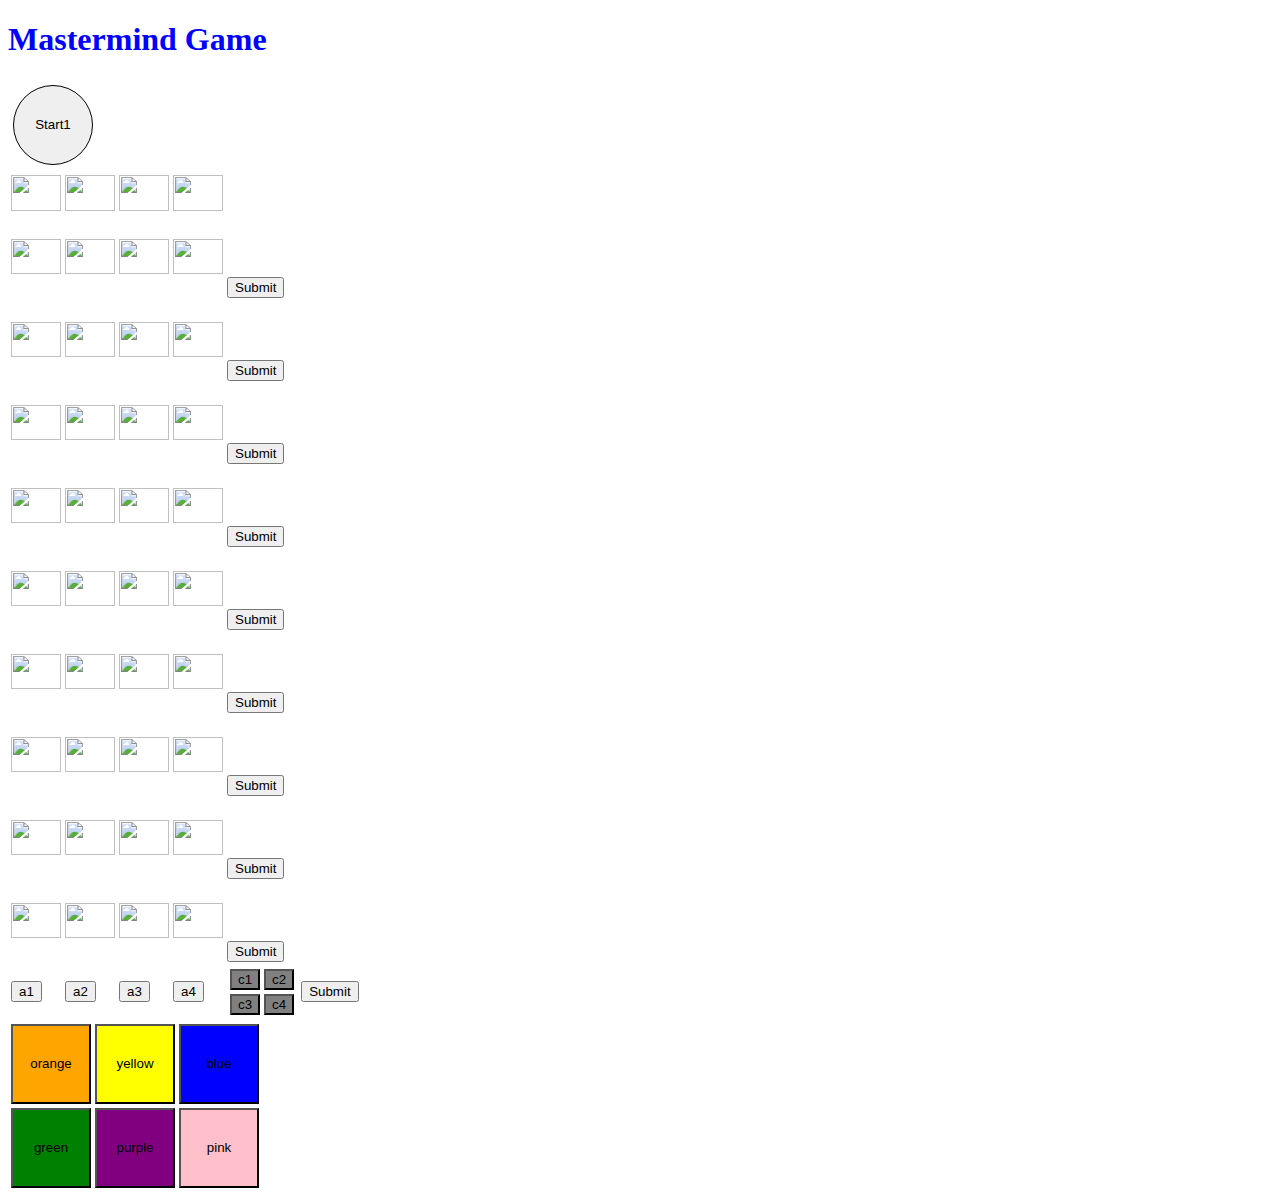
==== index.html @ 7f9087f2 "fixed partial correct answer logic" ====
<!DOCTYPE html>
<html lang="en">
<head>
    <meta charset="UTF-8">
    <meta name="viewport" content="width=device-width, initial-scale=1.0">
    <title>Mastermind Game</title>
    <link rel="stylesheet" href="Mastermindcss.css">
    <script src="Mastermindjs.js" defer></script>
</head>
<body>
    <h1>Mastermind Game</h1>
    <button id="startButton">Start1</button>
    
    <table id = "gameBoard">
        <tbody>
            <tr>
                <tbody>
                    <tr>
                        <td><img src="https://art.pixilart.com/b09197d64f69d63.png" class = "mastercode"></td>
                        <td><img src="https://img.freepik.com/premium-vector/pixel-question-mark_949459-7438.jpg?w=2000" class = "mastercode"></td>
                        <td><img src="https://image.pngaaa.com/784/5503784-middle.png" class = "mastercode"></td>
                        <td><img src="https://image.pngaaa.com/784/5503784-middle.png" class = "mastercode"></td>
                    </tr>
                    <tr id ="row1">
                        <td><img src="https://banner2.cleanpng.com/20180330/ziq/kisspng-black-hole-computer-icons-clip-art-hole-5abe8c41356303.6212114715224371852187.jpg" class="hole"></td>
                        <td><img src="https://art.pixilart.com/aa2f612401479c7.png" class="hole"></td>
                        <td><img src="https://art.pixilart.com/aa2f612401479c7.png" class="hole"></td>
                        <td><img src="https://art.pixilart.com/aa2f612401479c7.png" class="hole"></td>
                        <td>
                            <table>
                                <tbody>
                                    <tr>
                                        <td><img src="https://art.pixilart.com/aa2f612401479c7.png" class="smallhole"></td>
                                        <td><img src="https://art.pixilart.com/aa2f612401479c7.png" class="smallhole"></td>
                                    </tr>
                                    <tr>
                                        <td><img src="https://art.pixilart.com/aa2f612401479c7.png" class="smallhole"></td>
                                        <td><img src="https://art.pixilart.com/aa2f612401479c7.png" class="smallhole"></td>
                                    </tr>
                                </tbody>
                            </table>
                                <button class="submit">Submit</button>
                        </td>
                    </tr>
                    <tr id ="row1">
                        <td><img src="https://banner2.cleanpng.com/20180330/ziq/kisspng-black-hole-computer-icons-clip-art-hole-5abe8c41356303.6212114715224371852187.jpg" class="hole"></td>
                        <td><img src="https://art.pixilart.com/aa2f612401479c7.png" class="hole"></td>
                        <td><img src="https://art.pixilart.com/aa2f612401479c7.png" class="hole"></td>
                        <td><img src="https://art.pixilart.com/aa2f612401479c7.png" class="hole"></td>
                        <td>
                            <table>
                                <tbody>
                                    <tr>
                                        <td><img src="https://art.pixilart.com/aa2f612401479c7.png" class="smallhole"></td>
                                        <td><img src="https://art.pixilart.com/aa2f612401479c7.png" class="smallhole"></td>
                                    </tr>
                                    <tr>
                                        <td><img src="https://art.pixilart.com/aa2f612401479c7.png" class="smallhole"></td>
                                        <td><img src="https://art.pixilart.com/aa2f612401479c7.png" class="smallhole"></td>
                                    </tr>
                                </tbody>
                            </table>
                                <button class="submit">Submit</button>
                        </td>
                    </tr>
                    <tr id ="row1">
                        <td><img src="https://banner2.cleanpng.com/20180330/ziq/kisspng-black-hole-computer-icons-clip-art-hole-5abe8c41356303.6212114715224371852187.jpg" class="hole"></td>
                        <td><img src="https://art.pixilart.com/aa2f612401479c7.png" class="hole"></td>
                        <td><img src="https://art.pixilart.com/aa2f612401479c7.png" class="hole"></td>
                        <td><img src="https://art.pixilart.com/aa2f612401479c7.png" class="hole"></td>
                        <td>
                            <table>
                                <tbody>
                                    <tr>
                                        <td><img src="https://art.pixilart.com/aa2f612401479c7.png" class="smallhole"></td>
                                        <td><img src="https://art.pixilart.com/aa2f612401479c7.png" class="smallhole"></td>
                                    </tr>
                                    <tr>
                                        <td><img src="https://art.pixilart.com/aa2f612401479c7.png" class="smallhole"></td>
                                        <td><img src="https://art.pixilart.com/aa2f612401479c7.png" class="smallhole"></td>
                                    </tr>
                                </tbody>
                            </table>
                                <button class="submit">Submit</button>
                        </td>
                    </tr>
                    <tr id ="row1">
                        <td><img src="https://banner2.cleanpng.com/20180330/ziq/kisspng-black-hole-computer-icons-clip-art-hole-5abe8c41356303.6212114715224371852187.jpg" class="hole"></td>
                        <td><img src="https://art.pixilart.com/aa2f612401479c7.png" class="hole"></td>
                        <td><img src="https://art.pixilart.com/aa2f612401479c7.png" class="hole"></td>
                        <td><img src="https://art.pixilart.com/aa2f612401479c7.png" class="hole"></td>
                        <td>
                            <table>
                                <tbody>
                                    <tr>
                                        <td><img src="https://art.pixilart.com/aa2f612401479c7.png" class="smallhole"></td>
                                        <td><img src="https://art.pixilart.com/aa2f612401479c7.png" class="smallhole"></td>
                                    </tr>
                                    <tr>
                                        <td><img src="https://art.pixilart.com/aa2f612401479c7.png" class="smallhole"></td>
                                        <td><img src="https://art.pixilart.com/aa2f612401479c7.png" class="smallhole"></td>
                                    </tr>
                                </tbody>
                            </table>
                                <button class="submit">Submit</button>
                        </td>
                    </tr>
                    <tr id ="row1">
                        <td><img src="https://banner2.cleanpng.com/20180330/ziq/kisspng-black-hole-computer-icons-clip-art-hole-5abe8c41356303.6212114715224371852187.jpg" class="hole"></td>
                        <td><img src="https://art.pixilart.com/aa2f612401479c7.png" class="hole"></td>
                        <td><img src="https://art.pixilart.com/aa2f612401479c7.png" class="hole"></td>
                        <td><img src="https://art.pixilart.com/aa2f612401479c7.png" class="hole"></td>
                        <td>
                            <table>
                                <tbody>
                                    <tr>
                                        <td><img src="https://art.pixilart.com/aa2f612401479c7.png" class="smallhole"></td>
                                        <td><img src="https://art.pixilart.com/aa2f612401479c7.png" class="smallhole"></td>
                                    </tr>
                                    <tr>
                                        <td><img src="https://art.pixilart.com/aa2f612401479c7.png" class="smallhole"></td>
                                        <td><img src="https://art.pixilart.com/aa2f612401479c7.png" class="smallhole"></td>
                                    </tr>
                                </tbody>
                            </table>
                                <button class="submit">Submit</button>
                        </td>
                    </tr>
                    <tr id ="row1">
                        <td><img src="https://banner2.cleanpng.com/20180330/ziq/kisspng-black-hole-computer-icons-clip-art-hole-5abe8c41356303.6212114715224371852187.jpg" class="hole"></td>
                        <td><img src="https://art.pixilart.com/aa2f612401479c7.png" class="hole"></td>
                        <td><img src="https://art.pixilart.com/aa2f612401479c7.png" class="hole"></td>
                        <td><img src="https://art.pixilart.com/aa2f612401479c7.png" class="hole"></td>
                        <td>
                            <table>
                                <tbody>
                                    <tr>
                                        <td><img src="https://art.pixilart.com/aa2f612401479c7.png" class="smallhole"></td>
                                        <td><img src="https://art.pixilart.com/aa2f612401479c7.png" class="smallhole"></td>
                                    </tr>
                                    <tr>
                                        <td><img src="https://art.pixilart.com/aa2f612401479c7.png" class="smallhole"></td>
                                        <td><img src="https://art.pixilart.com/aa2f612401479c7.png" class="smallhole"></td>
                                    </tr>
                                </tbody>
                            </table>
                                <button class="submit">Submit</button>
                        </td>
                    </tr>
                    <tr id ="row1">
                        <td><img src="https://banner2.cleanpng.com/20180330/ziq/kisspng-black-hole-computer-icons-clip-art-hole-5abe8c41356303.6212114715224371852187.jpg" class="hole"></td>
                        <td><img src="https://art.pixilart.com/aa2f612401479c7.png" class="hole"></td>
                        <td><img src="https://art.pixilart.com/aa2f612401479c7.png" class="hole"></td>
                        <td><img src="https://art.pixilart.com/aa2f612401479c7.png" class="hole"></td>
                        <td>
                            <table>
                                <tbody>
                                    <tr>
                                        <td><img src="https://art.pixilart.com/aa2f612401479c7.png" class="smallhole"></td>
                                        <td><img src="https://art.pixilart.com/aa2f612401479c7.png" class="smallhole"></td>
                                    </tr>
                                    <tr>
                                        <td><img src="https://art.pixilart.com/aa2f612401479c7.png" class="smallhole"></td>
                                        <td><img src="https://art.pixilart.com/aa2f612401479c7.png" class="smallhole"></td>
                                    </tr>
                                </tbody>
                            </table>
                                <button class="submit">Submit</button>
                        </td>
                    </tr>
                    <tr id ="row1">
                        <td><img src="https://banner2.cleanpng.com/20180330/ziq/kisspng-black-hole-computer-icons-clip-art-hole-5abe8c41356303.6212114715224371852187.jpg" class="hole"></td>
                        <td><img src="https://art.pixilart.com/aa2f612401479c7.png" class="hole"></td>
                        <td><img src="https://art.pixilart.com/aa2f612401479c7.png" class="hole"></td>
                        <td><img src="https://art.pixilart.com/aa2f612401479c7.png" class="hole"></td>
                        <td>
                            <table>
                                <tbody>
                                    <tr>
                                        <td><img src="https://art.pixilart.com/aa2f612401479c7.png" class="smallhole"></td>
                                        <td><img src="https://art.pixilart.com/aa2f612401479c7.png" class="smallhole"></td>
                                    </tr>
                                    <tr>
                                        <td><img src="https://art.pixilart.com/aa2f612401479c7.png" class="smallhole"></td>
                                        <td><img src="https://art.pixilart.com/aa2f612401479c7.png" class="smallhole"></td>
                                    </tr>
                                </tbody>
                            </table>
                                <button class="submit">Submit</button>
                        </td>
                    </tr>
                    <tr id ="row1">
                        <td><img src="https://banner2.cleanpng.com/20180330/ziq/kisspng-black-hole-computer-icons-clip-art-hole-5abe8c41356303.6212114715224371852187.jpg" class="hole"></td>
                        <td><img src="https://art.pixilart.com/aa2f612401479c7.png" class="hole"></td>
                        <td><img src="https://art.pixilart.com/aa2f612401479c7.png" class="hole"></td>
                        <td><img src="https://art.pixilart.com/aa2f612401479c7.png" class="hole"></td>
                        <td>
                            <table>
                                <tbody>
                                    <tr>
                                        <td><img src="https://art.pixilart.com/aa2f612401479c7.png" class="smallhole"></td>
                                        <td><img src="https://art.pixilart.com/aa2f612401479c7.png" class="smallhole"></td>
                                    </tr>
                                    <tr>
                                        <td><img src="https://art.pixilart.com/aa2f612401479c7.png" class="smallhole"></td>
                                        <td><img src="https://art.pixilart.com/aa2f612401479c7.png" class="smallhole"></td>
                                    </tr>
                                </tbody>
                            </table>
                                <button class   ="submit">Submit</button>
                        </td>
                    </tr>
                    <tr id ="row10">
                        <td><button class="checking" value="">a1</button></td>
                        <td><button class="checking" value="">a2</button></td>
                        <td><button class="checking" value="">a3</button></td>
                        <td><button class="checking" value="">a4</button></td>
                        <td>
                            <table>
                                <tbody>
                                    <tr>
                                        <td><button class="hint">c1</button></td>
                                        <td><button class="hint">c2</button></td>
                                    </tr>
                                    <tr>
                                        <td><button class="hint">c3</button></td>
                                        <td><button class="hint">c4</button></td>
                                    </tr>
                                </tbody>
                            </table>
                        </td>
                         <td>
                            <button class="submit">Submit</button>
                         </td>

                    </tr>
                </tbody>
            </tr>
    </table>
    <table id="playerChoiceTable">
        <tbody>
            <tr>
                <td><button class="playerChoice" id = "obutton" value="orange">orange</button></td>
                <td><button class="playerChoice" id="ybutton" value ="yellow">yellow</button></td>
                <td><button class="playerChoice" id="bbutton" value="blue">blue</button></td>

            </tr>
            <tr>
                <td><button class="playerChoice" id="gbutton" value="green">green</button></td>
                <td><button class="playerChoice" id="purplebutton" value="purple">purple</button></td>
                <td><button class="playerChoice" id="pinkbutton" value="pink">pink</button></td>
            </tr>
        </tbody>
    </table>
</body>
</html>
---- Mastermindcss.css ----
h1 {
    color: blue;
}

#startButton {
    border: 1px solid black;
    text-decoration: none;
    display: inline;
    margin: 5px;
    height: 80px;
    width: 80px;
    border-radius: 50%;
  }



.mastercode {
    width: 50px;
    height: 36px;
}

.hole {
    width:  50px;
    height: 35px;
}

.smallhole {
    width: 15px;
    height: 20px;
    border: 0px;
}

.playerChoice {
    width: 80px;
    height: 80px;
}

#obutton {
    background-color: orange;
}

#ybutton {
    background-color: yellow;
}

#bbutton {
    background-color: blue;
}

#gbutton {
    background-color: green;
}

#purplebutton {
    background-color: purple;
}

#pinkbutton {
    background-color: pink;
}

.hint {
    background-color: grey

}
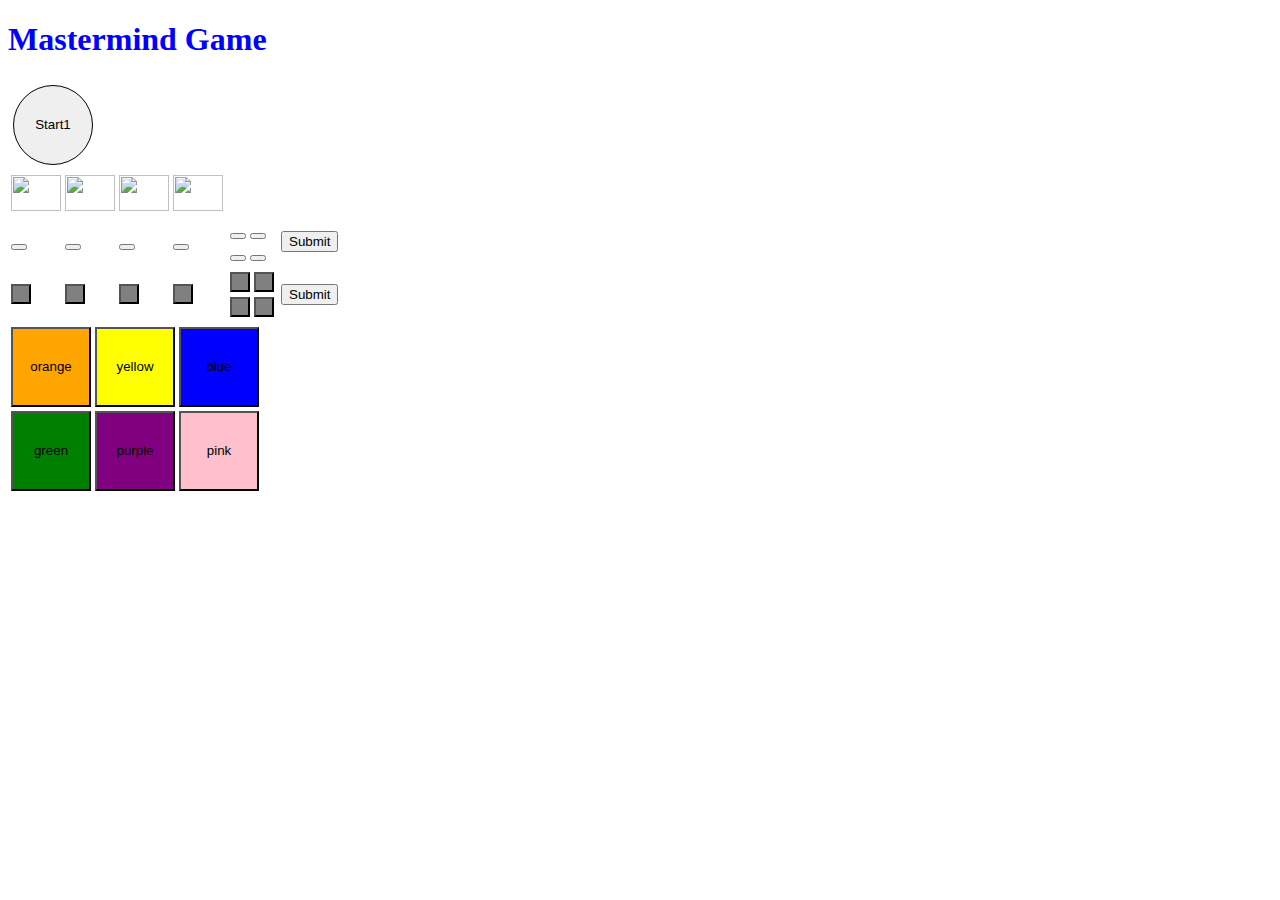
==== commit 4f145727: "incomplete row rotation after click submit" ====
--- a/index.html
+++ b/index.html
@@ -21,210 +21,46 @@
                         <td><img src="https://image.pngaaa.com/784/5503784-middle.png" class = "mastercode"></td>
                         <td><img src="https://image.pngaaa.com/784/5503784-middle.png" class = "mastercode"></td>
                     </tr>
-                    <tr id ="row1">
-                        <td><img src="https://banner2.cleanpng.com/20180330/ziq/kisspng-black-hole-computer-icons-clip-art-hole-5abe8c41356303.6212114715224371852187.jpg" class="hole"></td>
-                        <td><img src="https://art.pixilart.com/aa2f612401479c7.png" class="hole"></td>
-                        <td><img src="https://art.pixilart.com/aa2f612401479c7.png" class="hole"></td>
-                        <td><img src="https://art.pixilart.com/aa2f612401479c7.png" class="hole"></td>
+                    <tr id ="row9">
+                        <td><button class="checking1" value=""></button></td>
+                        <td><button class="checking1" value=""></button></td>
+                        <td><button class="checking1" value=""></button></td>
+                        <td><button class="checking1" value=""></button></td>
                         <td>
                             <table>
                                 <tbody>
                                     <tr>
-                                        <td><img src="https://art.pixilart.com/aa2f612401479c7.png" class="smallhole"></td>
-                                        <td><img src="https://art.pixilart.com/aa2f612401479c7.png" class="smallhole"></td>
+                                        <td><button class="hint1"></button></td>
+                                        <td><button class="hint1"></button></td>
                                     </tr>
                                     <tr>
-                                        <td><img src="https://art.pixilart.com/aa2f612401479c7.png" class="smallhole"></td>
-                                        <td><img src="https://art.pixilart.com/aa2f612401479c7.png" class="smallhole"></td>
+                                        <td><button class="hint1"></button></td>
+                                        <td><button class="hint1"></button></td>
                                     </tr>
                                 </tbody>
                             </table>
-                                <button class="submit">Submit</button>
                         </td>
+                         <td>
+                            <button class="submit">Submit</button>
+                         </td>
+
                     </tr>
-                    <tr id ="row1">
-                        <td><img src="https://banner2.cleanpng.com/20180330/ziq/kisspng-black-hole-computer-icons-clip-art-hole-5abe8c41356303.6212114715224371852187.jpg" class="hole"></td>
-                        <td><img src="https://art.pixilart.com/aa2f612401479c7.png" class="hole"></td>
-                        <td><img src="https://art.pixilart.com/aa2f612401479c7.png" class="hole"></td>
-                        <td><img src="https://art.pixilart.com/aa2f612401479c7.png" class="hole"></td>
+                    
+                    <tr id ="row10">
+                        <td><button class="checking" value=""></button></td>
+                        <td><button class="checking" value=""></button></td>
+                        <td><button class="checking" value=""></button></td>
+                        <td><button class="checking" value=""></button></td>
                         <td>
                             <table>
                                 <tbody>
                                     <tr>
-                                        <td><img src="https://art.pixilart.com/aa2f612401479c7.png" class="smallhole"></td>
-                                        <td><img src="https://art.pixilart.com/aa2f612401479c7.png" class="smallhole"></td>
+                                        <td><button class="hint"></button></td>
+                                        <td><button class="hint"></button></td>
                                     </tr>
                                     <tr>
-                                        <td><img src="https://art.pixilart.com/aa2f612401479c7.png" class="smallhole"></td>
-                                        <td><img src="https://art.pixilart.com/aa2f612401479c7.png" class="smallhole"></td>
-                                    </tr>
-                                </tbody>
-                            </table>
-                                <button class="submit">Submit</button>
-                        </td>
-                    </tr>
-                    <tr id ="row1">
-                        <td><img src="https://banner2.cleanpng.com/20180330/ziq/kisspng-black-hole-computer-icons-clip-art-hole-5abe8c41356303.6212114715224371852187.jpg" class="hole"></td>
-                        <td><img src="https://art.pixilart.com/aa2f612401479c7.png" class="hole"></td>
-                        <td><img src="https://art.pixilart.com/aa2f612401479c7.png" class="hole"></td>
-                        <td><img src="https://art.pixilart.com/aa2f612401479c7.png" class="hole"></td>
-                        <td>
-                            <table>
-                                <tbody>
-                                    <tr>
-                                        <td><img src="https://art.pixilart.com/aa2f612401479c7.png" class="smallhole"></td>
-                                        <td><img src="https://art.pixilart.com/aa2f612401479c7.png" class="smallhole"></td>
-                                    </tr>
-                                    <tr>
-                                        <td><img src="https://art.pixilart.com/aa2f612401479c7.png" class="smallhole"></td>
-                                        <td><img src="https://art.pixilart.com/aa2f612401479c7.png" class="smallhole"></td>
-                                    </tr>
-                                </tbody>
-                            </table>
-                                <button class="submit">Submit</button>
-                        </td>
-                    </tr>
-                    <tr id ="row1">
-                        <td><img src="https://banner2.cleanpng.com/20180330/ziq/kisspng-black-hole-computer-icons-clip-art-hole-5abe8c41356303.6212114715224371852187.jpg" class="hole"></td>
-                        <td><img src="https://art.pixilart.com/aa2f612401479c7.png" class="hole"></td>
-                        <td><img src="https://art.pixilart.com/aa2f612401479c7.png" class="hole"></td>
-                        <td><img src="https://art.pixilart.com/aa2f612401479c7.png" class="hole"></td>
-                        <td>
-                            <table>
-                                <tbody>
-                                    <tr>
-                                        <td><img src="https://art.pixilart.com/aa2f612401479c7.png" class="smallhole"></td>
-                                        <td><img src="https://art.pixilart.com/aa2f612401479c7.png" class="smallhole"></td>
-                                    </tr>
-                                    <tr>
-                                        <td><img src="https://art.pixilart.com/aa2f612401479c7.png" class="smallhole"></td>
-                                        <td><img src="https://art.pixilart.com/aa2f612401479c7.png" class="smallhole"></td>
-                                    </tr>
-                                </tbody>
-                            </table>
-                                <button class="submit">Submit</button>
-                        </td>
-                    </tr>
-                    <tr id ="row1">
-                        <td><img src="https://banner2.cleanpng.com/20180330/ziq/kisspng-black-hole-computer-icons-clip-art-hole-5abe8c41356303.6212114715224371852187.jpg" class="hole"></td>
-                        <td><img src="https://art.pixilart.com/aa2f612401479c7.png" class="hole"></td>
-                        <td><img src="https://art.pixilart.com/aa2f612401479c7.png" class="hole"></td>
-                        <td><img src="https://art.pixilart.com/aa2f612401479c7.png" class="hole"></td>
-                        <td>
-                            <table>
-                                <tbody>
-                                    <tr>
-                                        <td><img src="https://art.pixilart.com/aa2f612401479c7.png" class="smallhole"></td>
-                                        <td><img src="https://art.pixilart.com/aa2f612401479c7.png" class="smallhole"></td>
-                                    </tr>
-                                    <tr>
-                                        <td><img src="https://art.pixilart.com/aa2f612401479c7.png" class="smallhole"></td>
-                                        <td><img src="https://art.pixilart.com/aa2f612401479c7.png" class="smallhole"></td>
-                                    </tr>
-                                </tbody>
-                            </table>
-                                <button class="submit">Submit</button>
-                        </td>
-                    </tr>
-                    <tr id ="row1">
-                        <td><img src="https://banner2.cleanpng.com/20180330/ziq/kisspng-black-hole-computer-icons-clip-art-hole-5abe8c41356303.6212114715224371852187.jpg" class="hole"></td>
-                        <td><img src="https://art.pixilart.com/aa2f612401479c7.png" class="hole"></td>
-                        <td><img src="https://art.pixilart.com/aa2f612401479c7.png" class="hole"></td>
-                        <td><img src="https://art.pixilart.com/aa2f612401479c7.png" class="hole"></td>
-                        <td>
-                            <table>
-                                <tbody>
-                                    <tr>
-                                        <td><img src="https://art.pixilart.com/aa2f612401479c7.png" class="smallhole"></td>
-                                        <td><img src="https://art.pixilart.com/aa2f612401479c7.png" class="smallhole"></td>
-                                    </tr>
-                                    <tr>
-                                        <td><img src="https://art.pixilart.com/aa2f612401479c7.png" class="smallhole"></td>
-                                        <td><img src="https://art.pixilart.com/aa2f612401479c7.png" class="smallhole"></td>
-                                    </tr>
-                                </tbody>
-                            </table>
-                                <button class="submit">Submit</button>
-                        </td>
-                    </tr>
-                    <tr id ="row1">
-                        <td><img src="https://banner2.cleanpng.com/20180330/ziq/kisspng-black-hole-computer-icons-clip-art-hole-5abe8c41356303.6212114715224371852187.jpg" class="hole"></td>
-                        <td><img src="https://art.pixilart.com/aa2f612401479c7.png" class="hole"></td>
-                        <td><img src="https://art.pixilart.com/aa2f612401479c7.png" class="hole"></td>
-                        <td><img src="https://art.pixilart.com/aa2f612401479c7.png" class="hole"></td>
-                        <td>
-                            <table>
-                                <tbody>
-                                    <tr>
-                                        <td><img src="https://art.pixilart.com/aa2f612401479c7.png" class="smallhole"></td>
-                                        <td><img src="https://art.pixilart.com/aa2f612401479c7.png" class="smallhole"></td>
-                                    </tr>
-                                    <tr>
-                                        <td><img src="https://art.pixilart.com/aa2f612401479c7.png" class="smallhole"></td>
-                                        <td><img src="https://art.pixilart.com/aa2f612401479c7.png" class="smallhole"></td>
-                                    </tr>
-                                </tbody>
-                            </table>
-                                <button class="submit">Submit</button>
-                        </td>
-                    </tr>
-                    <tr id ="row1">
-                        <td><img src="https://banner2.cleanpng.com/20180330/ziq/kisspng-black-hole-computer-icons-clip-art-hole-5abe8c41356303.6212114715224371852187.jpg" class="hole"></td>
-                        <td><img src="https://art.pixilart.com/aa2f612401479c7.png" class="hole"></td>
-                        <td><img src="https://art.pixilart.com/aa2f612401479c7.png" class="hole"></td>
-                        <td><img src="https://art.pixilart.com/aa2f612401479c7.png" class="hole"></td>
-                        <td>
-                            <table>
-                                <tbody>
-                                    <tr>
-                                        <td><img src="https://art.pixilart.com/aa2f612401479c7.png" class="smallhole"></td>
-                                        <td><img src="https://art.pixilart.com/aa2f612401479c7.png" class="smallhole"></td>
-                                    </tr>
-                                    <tr>
-                                        <td><img src="https://art.pixilart.com/aa2f612401479c7.png" class="smallhole"></td>
-                                        <td><img src="https://art.pixilart.com/aa2f612401479c7.png" class="smallhole"></td>
-                                    </tr>
-                                </tbody>
-                            </table>
-                                <button class="submit">Submit</button>
-                        </td>
-                    </tr>
-                    <tr id ="row1">
-                        <td><img src="https://banner2.cleanpng.com/20180330/ziq/kisspng-black-hole-computer-icons-clip-art-hole-5abe8c41356303.6212114715224371852187.jpg" class="hole"></td>
-                        <td><img src="https://art.pixilart.com/aa2f612401479c7.png" class="hole"></td>
-                        <td><img src="https://art.pixilart.com/aa2f612401479c7.png" class="hole"></td>
-                        <td><img src="https://art.pixilart.com/aa2f612401479c7.png" class="hole"></td>
-                        <td>
-                            <table>
-                                <tbody>
-                                    <tr>
-                                        <td><img src="https://art.pixilart.com/aa2f612401479c7.png" class="smallhole"></td>
-                                        <td><img src="https://art.pixilart.com/aa2f612401479c7.png" class="smallhole"></td>
-                                    </tr>
-                                    <tr>
-                                        <td><img src="https://art.pixilart.com/aa2f612401479c7.png" class="smallhole"></td>
-                                        <td><img src="https://art.pixilart.com/aa2f612401479c7.png" class="smallhole"></td>
-                                    </tr>
-                                </tbody>
-                            </table>
-                                <button class   ="submit">Submit</button>
-                        </td>
-                    </tr>
-                    <tr id ="row10">
-                        <td><button class="checking" value="">a1</button></td>
-                        <td><button class="checking" value="">a2</button></td>
-                        <td><button class="checking" value="">a3</button></td>
-                        <td><button class="checking" value="">a4</button></td>
-                        <td>
-                            <table>
-                                <tbody>
-                                    <tr>
-                                        <td><button class="hint">c1</button></td>
-                                        <td><button class="hint">c2</button></td>
-                                    </tr>
-                                    <tr>
-                                        <td><button class="hint">c3</button></td>
-                                        <td><button class="hint">c4</button></td>
+                                        <td><button class="hint"></button></td>
+                                        <td><button class="hint"></button></td>
                                     </tr>
                                 </tbody>
                             </table>
--- a/Mastermindcss.css
+++ b/Mastermindcss.css
@@ -17,17 +17,6 @@
 .mastercode {
     width: 50px;
     height: 36px;
-}
-
-.hole {
-    width:  50px;
-    height: 35px;
-}
-
-.smallhole {
-    width: 15px;
-    height: 20px;
-    border: 0px;
 }
 
 .playerChoice {
@@ -60,6 +49,22 @@
 }
 
 .hint {
-    background-color: grey
+    background-color: grey;
+    width: 20px;
+    height: 20px;
+}
 
-}+
+
+.checking {
+    background-color: grey;
+    width: 20px;
+    height: 20px;
+    display: inline-block
+}
+
+.checked {
+    pointer-events: none;
+    width: 15px;
+    height: 15px;
+}
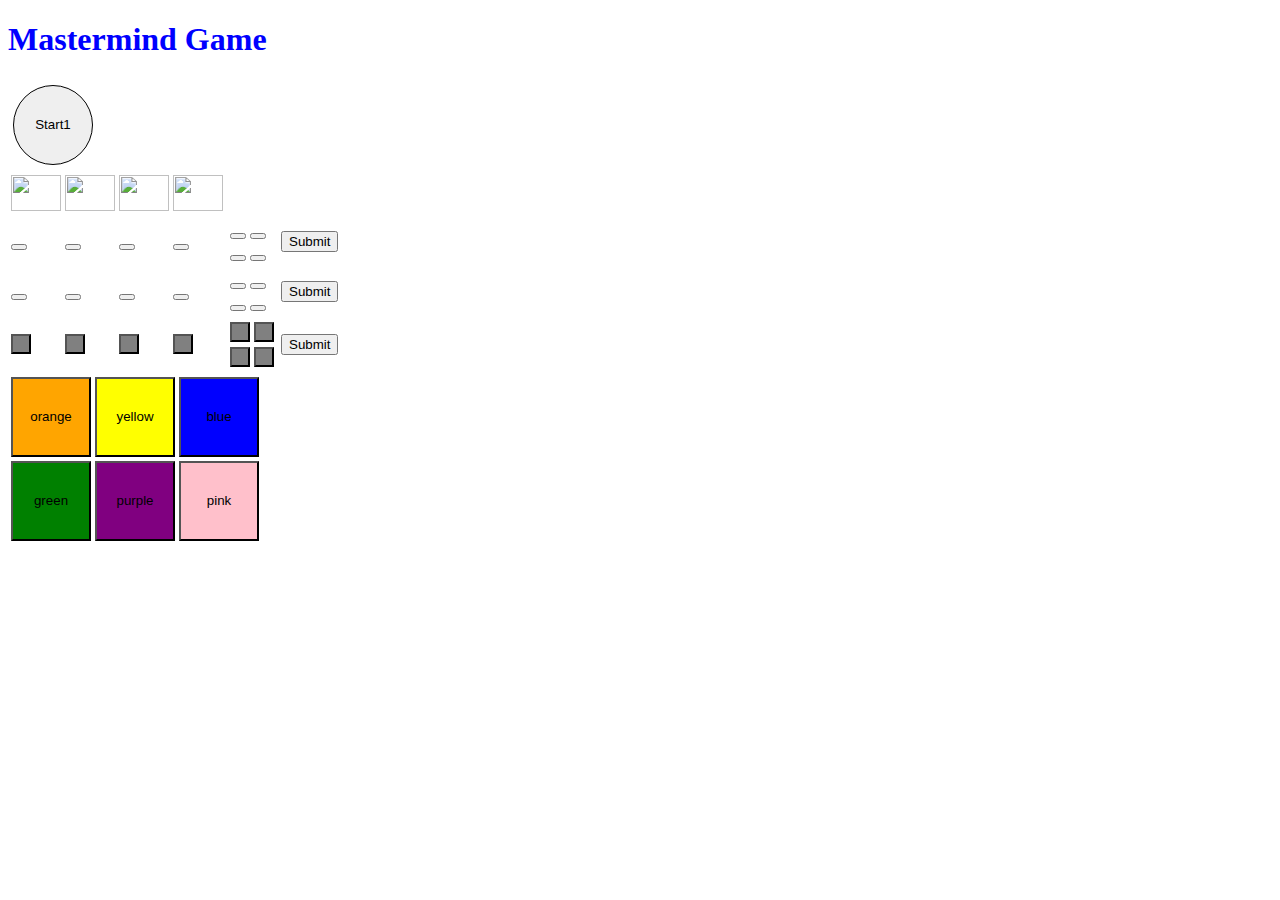
==== commit fec594ed: "after submit, answer is locked and feedback is provided" ====
--- a/index.html
+++ b/index.html
@@ -21,11 +21,35 @@
                         <td><img src="https://image.pngaaa.com/784/5503784-middle.png" class = "mastercode"></td>
                         <td><img src="https://image.pngaaa.com/784/5503784-middle.png" class = "mastercode"></td>
                     </tr>
+                    <tr id ="row8">
+                        <td><button class="unchecked" value=""></button></td>
+                        <td><button class="unchecked" value=""></button></td>
+                        <td><button class="unchecked" value=""></button></td>
+                        <td><button class="unchecked" value=""></button></td>
+                        <td>
+                            <table>
+                                <tbody>
+                                    <tr>
+                                        <td><button class="hint1"></button></td>
+                                        <td><button class="hint1"></button></td>
+                                    </tr>
+                                    <tr>
+                                        <td><button class="hint1"></button></td>
+                                        <td><button class="hint1"></button></td>
+                                    </tr>
+                                </tbody>
+                            </table>
+                        </td>
+                         <td>
+                            <button class="submit">Submit</button>
+                         </td>
+
+                    </tr>
                     <tr id ="row9">
-                        <td><button class="checking1" value=""></button></td>
-                        <td><button class="checking1" value=""></button></td>
-                        <td><button class="checking1" value=""></button></td>
-                        <td><button class="checking1" value=""></button></td>
+                        <td><button class="unchecked" value=""></button></td>
+                        <td><button class="unchecked" value=""></button></td>
+                        <td><button class="unchecked" value=""></button></td>
+                        <td><button class="unchecked" value=""></button></td>
                         <td>
                             <table>
                                 <tbody>
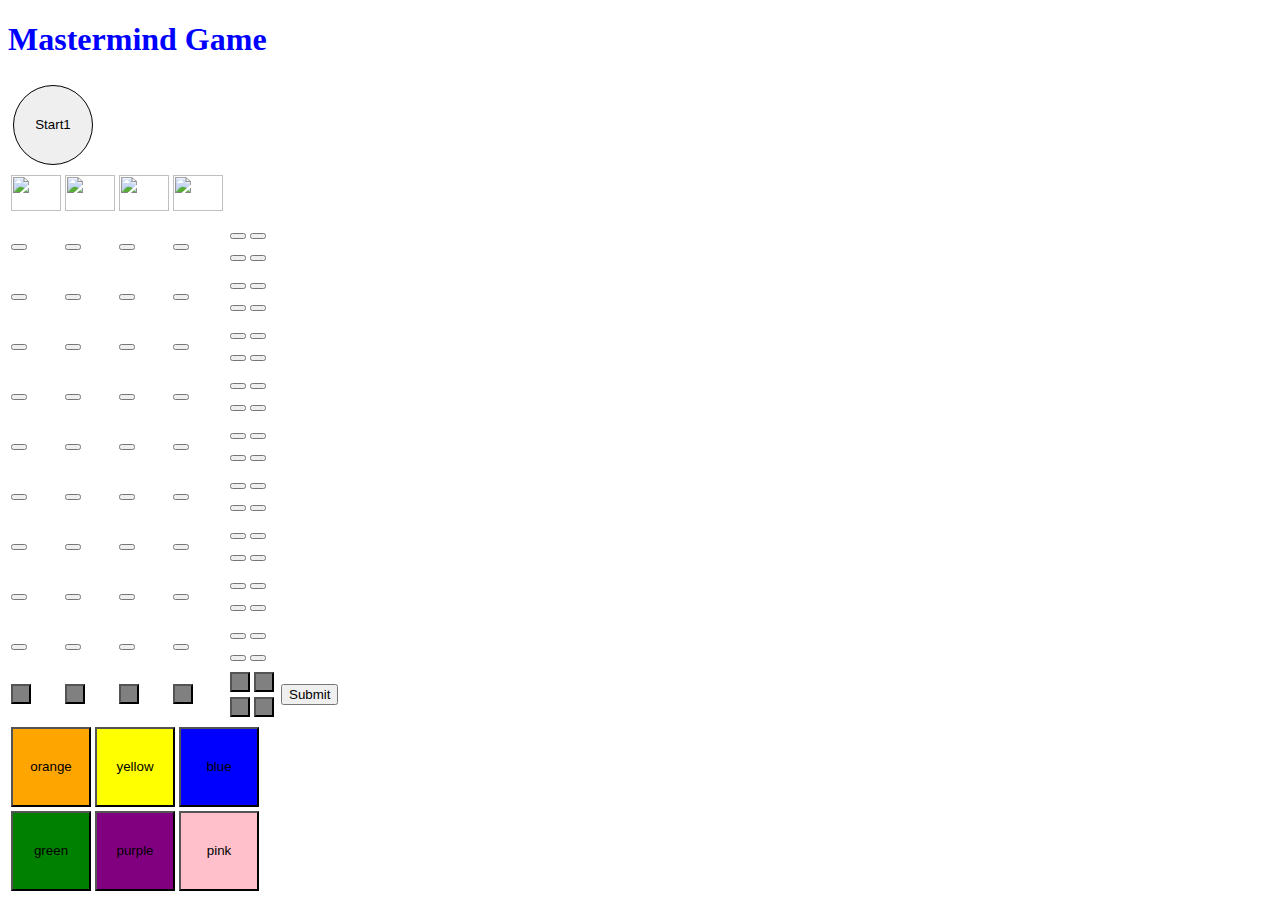
==== commit 6bc85502: "when click submit, next row's submit pops out and disable previous row's submit" ====
--- a/index.html
+++ b/index.html
@@ -21,6 +21,174 @@
                         <td><img src="https://image.pngaaa.com/784/5503784-middle.png" class = "mastercode"></td>
                         <td><img src="https://image.pngaaa.com/784/5503784-middle.png" class = "mastercode"></td>
                     </tr>
+                    <tr id ="row1">
+                        <td><button class="unchecked" value=""></button></td>
+                        <td><button class="unchecked" value=""></button></td>
+                        <td><button class="unchecked" value=""></button></td>
+                        <td><button class="unchecked" value=""></button></td>
+                        <td>
+                            <table>
+                                <tbody>
+                                    <tr>
+                                        <td><button class="unhinted"></button></td>
+                                        <td><button class="unhinted"></button></td>
+                                    </tr>
+                                    <tr>
+                                        <td><button class="unhinted"></button></td>
+                                        <td><button class="unhinted"></button></td>
+                                    </tr>
+                                </tbody>
+                            </table>
+                        </td>
+                         <td>
+                            <button class="unsubmitted">Submit</button>
+                         </td>
+
+                    </tr>
+                    <tr id ="row2">
+                        <td><button class="unchecked" value=""></button></td>
+                        <td><button class="unchecked" value=""></button></td>
+                        <td><button class="unchecked" value=""></button></td>
+                        <td><button class="unchecked" value=""></button></td>
+                        <td>
+                            <table>
+                                <tbody>
+                                    <tr>
+                                        <td><button class="unhinted"></button></td>
+                                        <td><button class="unhinted"></button></td>
+                                    </tr>
+                                    <tr>
+                                        <td><button class="unhinted"></button></td>
+                                        <td><button class="unhinted"></button></td>
+                                    </tr>
+                                </tbody>
+                            </table>
+                        </td>
+                         <td>
+                            <button class="unsubmitted">Submit</button>
+                         </td>
+
+                    </tr>
+                    <tr id ="row3">
+                        <td><button class="unchecked" value=""></button></td>
+                        <td><button class="unchecked" value=""></button></td>
+                        <td><button class="unchecked" value=""></button></td>
+                        <td><button class="unchecked" value=""></button></td>
+                        <td>
+                            <table>
+                                <tbody>
+                                    <tr>
+                                        <td><button class="unhinted"></button></td>
+                                        <td><button class="unhinted"></button></td>
+                                    </tr>
+                                    <tr>
+                                        <td><button class="unhinted"></button></td>
+                                        <td><button class="unhinted"></button></td>
+                                    </tr>
+                                </tbody>
+                            </table>
+                        </td>
+                         <td>
+                            <button class="unsubmitted">Submit</button>
+                         </td>
+
+                    </tr>
+                    <tr id ="row4">
+                        <td><button class="unchecked" value=""></button></td>
+                        <td><button class="unchecked" value=""></button></td>
+                        <td><button class="unchecked" value=""></button></td>
+                        <td><button class="unchecked" value=""></button></td>
+                        <td>
+                            <table>
+                                <tbody>
+                                    <tr>
+                                        <td><button class="unhinted"></button></td>
+                                        <td><button class="unhinted"></button></td>
+                                    </tr>
+                                    <tr>
+                                        <td><button class="unhinted"></button></td>
+                                        <td><button class="unhinted"></button></td>
+                                    </tr>
+                                </tbody>
+                            </table>
+                        </td>
+                         <td>
+                            <button class="unsubmitted">Submit</button>
+                         </td>
+
+                    </tr>
+                    <tr id ="row5">
+                        <td><button class="unchecked" value=""></button></td>
+                        <td><button class="unchecked" value=""></button></td>
+                        <td><button class="unchecked" value=""></button></td>
+                        <td><button class="unchecked" value=""></button></td>
+                        <td>
+                            <table>
+                                <tbody>
+                                    <tr>
+                                        <td><button class="unhinted"></button></td>
+                                        <td><button class="unhinted"></button></td>
+                                    </tr>
+                                    <tr>
+                                        <td><button class="unhinted"></button></td>
+                                        <td><button class="unhinted"></button></td>
+                                    </tr>
+                                </tbody>
+                            </table>
+                        </td>
+                         <td>
+                            <button class="unsubmitted">Submit</button>
+                         </td>
+
+                    </tr>
+                    <tr id ="row6">
+                        <td><button class="unchecked" value=""></button></td>
+                        <td><button class="unchecked" value=""></button></td>
+                        <td><button class="unchecked" value=""></button></td>
+                        <td><button class="unchecked" value=""></button></td>
+                        <td>
+                            <table>
+                                <tbody>
+                                    <tr>
+                                        <td><button class="unhinted"></button></td>
+                                        <td><button class="unhinted"></button></td>
+                                    </tr>
+                                    <tr>
+                                        <td><button class="unhinted"></button></td>
+                                        <td><button class="unhinted"></button></td>
+                                    </tr>
+                                </tbody>
+                            </table>
+                        </td>
+                         <td>
+                            <button class="unsubmitted">Submit</button>
+                         </td>
+
+                    </tr>
+                    <tr id ="row7">
+                        <td><button class="unchecked" value=""></button></td>
+                        <td><button class="unchecked" value=""></button></td>
+                        <td><button class="unchecked" value=""></button></td>
+                        <td><button class="unchecked" value=""></button></td>
+                        <td>
+                            <table>
+                                <tbody>
+                                    <tr>
+                                        <td><button class="unhinted"></button></td>
+                                        <td><button class="unhinted"></button></td>
+                                    </tr>
+                                    <tr>
+                                        <td><button class="unhinted"></button></td>
+                                        <td><button class="unhinted"></button></td>
+                                    </tr>
+                                </tbody>
+                            </table>
+                        </td>
+                         <td>
+                            <button class="unsubmitted">Submit</button>
+                         </td>
+
+                    </tr>
                     <tr id ="row8">
                         <td><button class="unchecked" value=""></button></td>
                         <td><button class="unchecked" value=""></button></td>
@@ -30,18 +198,18 @@
                             <table>
                                 <tbody>
                                     <tr>
-                                        <td><button class="hint1"></button></td>
-                                        <td><button class="hint1"></button></td>
-                                    </tr>
-                                    <tr>
-                                        <td><button class="hint1"></button></td>
-                                        <td><button class="hint1"></button></td>
-                                    </tr>
-                                </tbody>
-                            </table>
-                        </td>
-                         <td>
-                            <button class="submit">Submit</button>
+                                        <td><button class="unhinted"></button></td>
+                                        <td><button class="unhinted"></button></td>
+                                    </tr>
+                                    <tr>
+                                        <td><button class="unhinted"></button></td>
+                                        <td><button class="unhinted"></button></td>
+                                    </tr>
+                                </tbody>
+                            </table>
+                        </td>
+                         <td>
+                            <button class="unsubmitted">Submit</button>
                          </td>
 
                     </tr>
@@ -54,27 +222,27 @@
                             <table>
                                 <tbody>
                                     <tr>
-                                        <td><button class="hint1"></button></td>
-                                        <td><button class="hint1"></button></td>
-                                    </tr>
-                                    <tr>
-                                        <td><button class="hint1"></button></td>
-                                        <td><button class="hint1"></button></td>
-                                    </tr>
-                                </tbody>
-                            </table>
-                        </td>
-                         <td>
-                            <button class="submit">Submit</button>
+                                        <td><button class="unhinted"></button></td>
+                                        <td><button class="unhinted"></button></td>
+                                    </tr>
+                                    <tr>
+                                        <td><button class="unhinted"></button></td>
+                                        <td><button class="unhinted"></button></td>
+                                    </tr>
+                                </tbody>
+                            </table>
+                        </td>
+                         <td>
+                            <button class="unsubmitted">Submit</button>
                          </td>
 
                     </tr>
                     
                     <tr id ="row10">
-                        <td><button class="checking" value=""></button></td>
-                        <td><button class="checking" value=""></button></td>
-                        <td><button class="checking" value=""></button></td>
-                        <td><button class="checking" value=""></button></td>
+                        <td><button class="checking" ></button></td>
+                        <td><button class="checking" ></button></td>
+                        <td><button class="checking" ></button></td>
+                        <td><button class="checking" ></button></td>
                         <td>
                             <table>
                                 <tbody>
--- a/Mastermindcss.css
+++ b/Mastermindcss.css
@@ -54,6 +54,12 @@
     height: 20px;
 }
 
+.hintCleared {
+    background-color: grey;
+    pointer-events: none;
+    width: 15px;
+    height: 15px;
+}
 
 
 .checking {
@@ -68,3 +74,19 @@
     width: 15px;
     height: 15px;
 }
+
+.gameBoardDisabled {
+    pointer-events: none;
+}
+
+.unsubmitted {
+    display: none;
+}
+
+.submitted {
+    pointer-events: none;
+}
+
+.submit {
+    display: inline-block;
+}
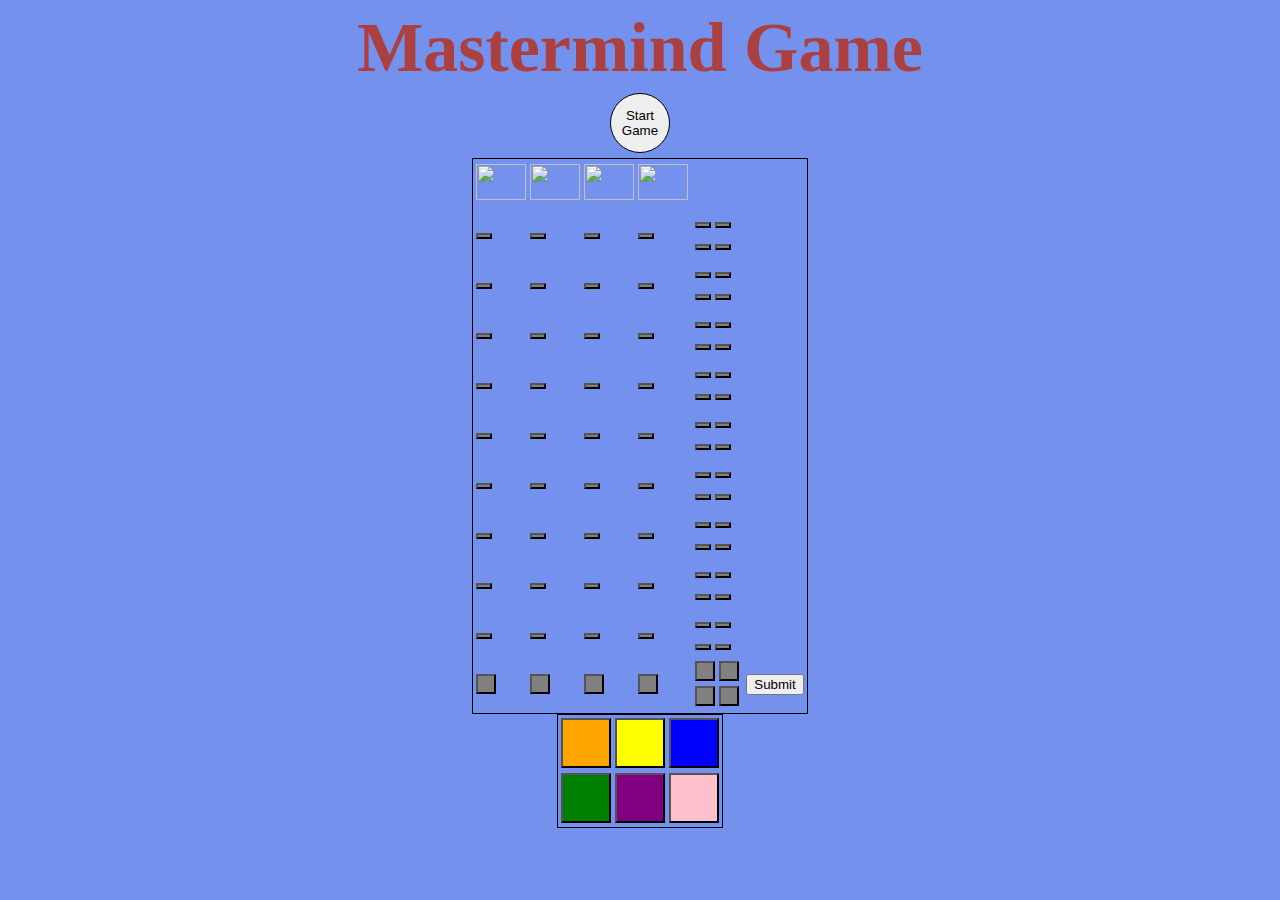
==== commit 8b88f68f: "updated css visuals" ====
--- a/index.html
+++ b/index.html
@@ -9,7 +9,7 @@
 </head>
 <body>
     <h1>Mastermind Game</h1>
-    <button id="startButton">Start1</button>
+    <div><button id="startButton">Start Game</button></div>
     
     <table id = "gameBoard">
         <tbody>
@@ -17,9 +17,9 @@
                 <tbody>
                     <tr>
                         <td><img src="https://art.pixilart.com/b09197d64f69d63.png" class = "mastercode"></td>
-                        <td><img src="https://img.freepik.com/premium-vector/pixel-question-mark_949459-7438.jpg?w=2000" class = "mastercode"></td>
-                        <td><img src="https://image.pngaaa.com/784/5503784-middle.png" class = "mastercode"></td>
-                        <td><img src="https://image.pngaaa.com/784/5503784-middle.png" class = "mastercode"></td>
+                        <td><img src="https://art.pixilart.com/b09197d64f69d63.png" class = "mastercode"></td>
+                        <td><img src="https://art.pixilart.com/b09197d64f69d63.png" class = "mastercode"></td>
+                        <td><img src="https://art.pixilart.com/b09197d64f69d63.png" class = "mastercode"></td>
                     </tr>
                     <tr id ="row1">
                         <td><button class="unchecked" value=""></button></td>
@@ -268,15 +268,15 @@
     <table id="playerChoiceTable">
         <tbody>
             <tr>
-                <td><button class="playerChoice" id = "obutton" value="orange">orange</button></td>
-                <td><button class="playerChoice" id="ybutton" value ="yellow">yellow</button></td>
-                <td><button class="playerChoice" id="bbutton" value="blue">blue</button></td>
+                <td><button class="playerChoice" id = "obutton" value="orange"></button></td>
+                <td><button class="playerChoice" id="ybutton" value ="yellow"></button></td>
+                <td><button class="playerChoice" id="bbutton" value="blue"></button></td>
 
             </tr>
             <tr>
-                <td><button class="playerChoice" id="gbutton" value="green">green</button></td>
-                <td><button class="playerChoice" id="purplebutton" value="purple">purple</button></td>
-                <td><button class="playerChoice" id="pinkbutton" value="pink">pink</button></td>
+                <td><button class="playerChoice" id="gbutton" value="green"></button></td>
+                <td><button class="playerChoice" id="purplebutton" value="purple"></button></td>
+                <td><button class="playerChoice" id="pinkbutton" value="pink"></button></td>
             </tr>
         </tbody>
     </table>
--- a/Mastermindcss.css
+++ b/Mastermindcss.css
@@ -1,5 +1,34 @@
+body {
+    background-color: #7391ed;
+    
+}
+
+
 h1 {
-    color: blue;
+    font-size: 70px;
+    font-weight: 600;
+    color: rgb(170, 64, 64);
+    margin: auto;
+    text-align: center;
+
+  }
+
+#gameBoard {
+    border: 1px solid black;
+    margin-left: auto;
+    margin-right: auto;
+}
+
+#playerChoiceTable {
+    border: 1px solid black;
+    margin-left: auto;
+    margin-right: auto;
+
+}
+
+div {
+    margin: auto;
+    text-align: center;
 }
 
 #startButton {
@@ -7,12 +36,10 @@
     text-decoration: none;
     display: inline;
     margin: 5px;
-    height: 80px;
-    width: 80px;
+    height: 60px;
+    width: 60px;
     border-radius: 50%;
   }
-
-
 
 .mastercode {
     width: 50px;
@@ -20,8 +47,8 @@
 }
 
 .playerChoice {
-    width: 80px;
-    height: 80px;
+    width: 50px;
+    height: 50px;
 }
 
 #obutton {
@@ -61,6 +88,14 @@
     height: 15px;
 }
 
+.unhinted {
+    background-color: grey;
+}
+
+.unchecked {
+    background-color: grey;
+}
+
 
 .checking {
     background-color: grey;
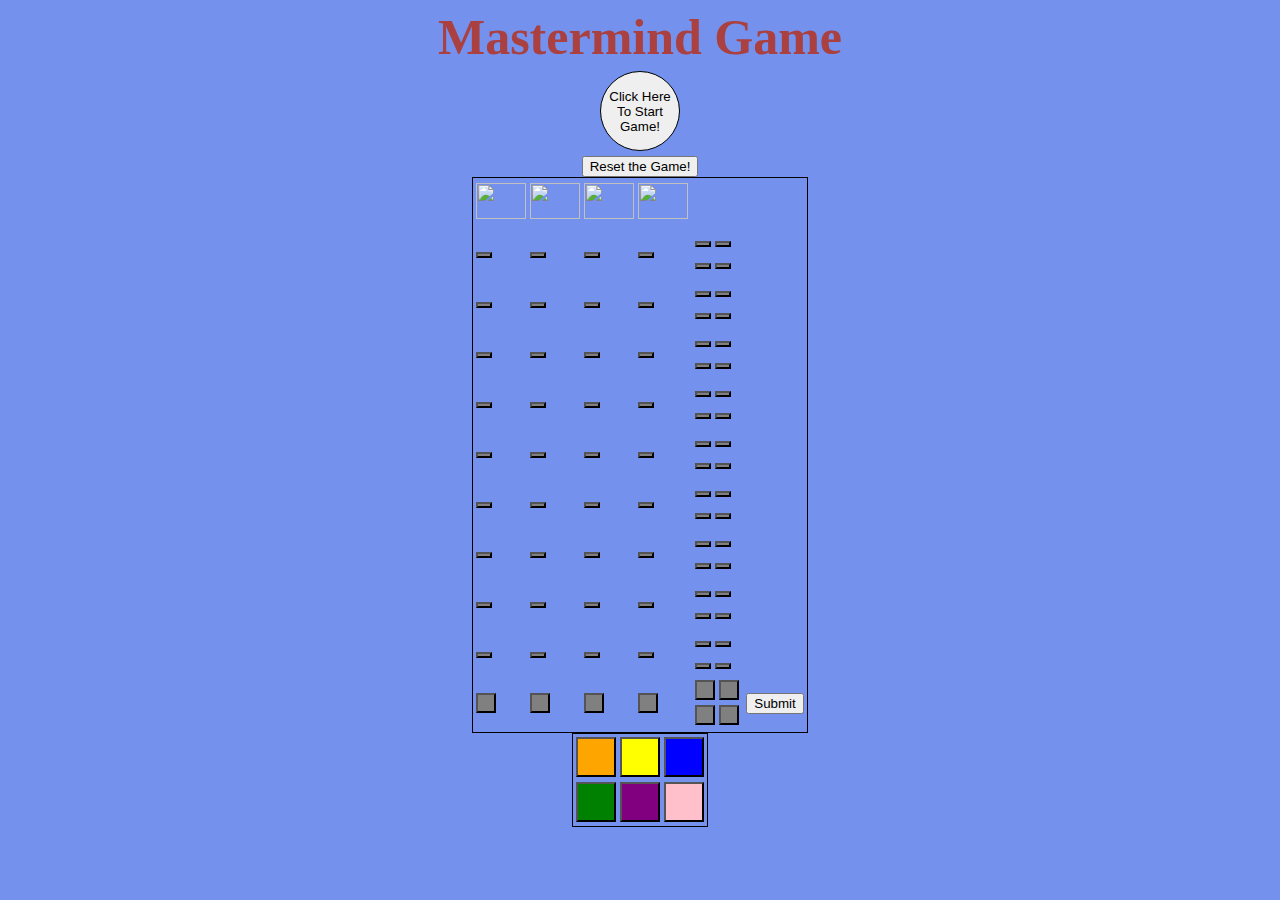
==== commit d3dc0805: "added reset button & and moving picture" ====
--- a/index.html
+++ b/index.html
@@ -9,8 +9,9 @@
 </head>
 <body>
     <h1>Mastermind Game</h1>
-    <div><button id="startButton">Start Game</button></div>
-    
+    <div><button id="startButton">Click Here To Start Game!</button></div>
+    <div><button id="resetButton" onClick="refreshPage()">Reset the Game!</button></div>
+
     <table id = "gameBoard">
         <tbody>
             <tr>
--- a/Mastermindcss.css
+++ b/Mastermindcss.css
@@ -5,7 +5,7 @@
 
 
 h1 {
-    font-size: 70px;
+    font-size: 50px;
     font-weight: 600;
     color: rgb(170, 64, 64);
     margin: auto;
@@ -36,9 +36,25 @@
     text-decoration: none;
     display: inline;
     margin: 5px;
-    height: 60px;
-    width: 60px;
+    height: 80px;
+    width: 80px;
     border-radius: 50%;
+  }
+
+  /* https://stackoverflow.com/questions/33749473/how-to-make-pictures-move-or-give-a-continuous-motion-on-websites*/
+  .marquee { 
+    overflow: hidden;
+    position: relative;
+    animation: MarqueeLeft linear 2s infinite;
+    behavior: "alternate";
+    width: 50px;
+    height: 36px;
+  }
+  
+  @keyframes MarqueeLeft 
+  {
+    0% { right: -220% }
+    100% { right: 10% }
   }
 
 .mastercode {
@@ -47,8 +63,8 @@
 }
 
 .playerChoice {
-    width: 50px;
-    height: 50px;
+    width: 40px;
+    height: 40px;
 }
 
 #obutton {
@@ -125,3 +141,4 @@
 .submit {
     display: inline-block;
 }
+
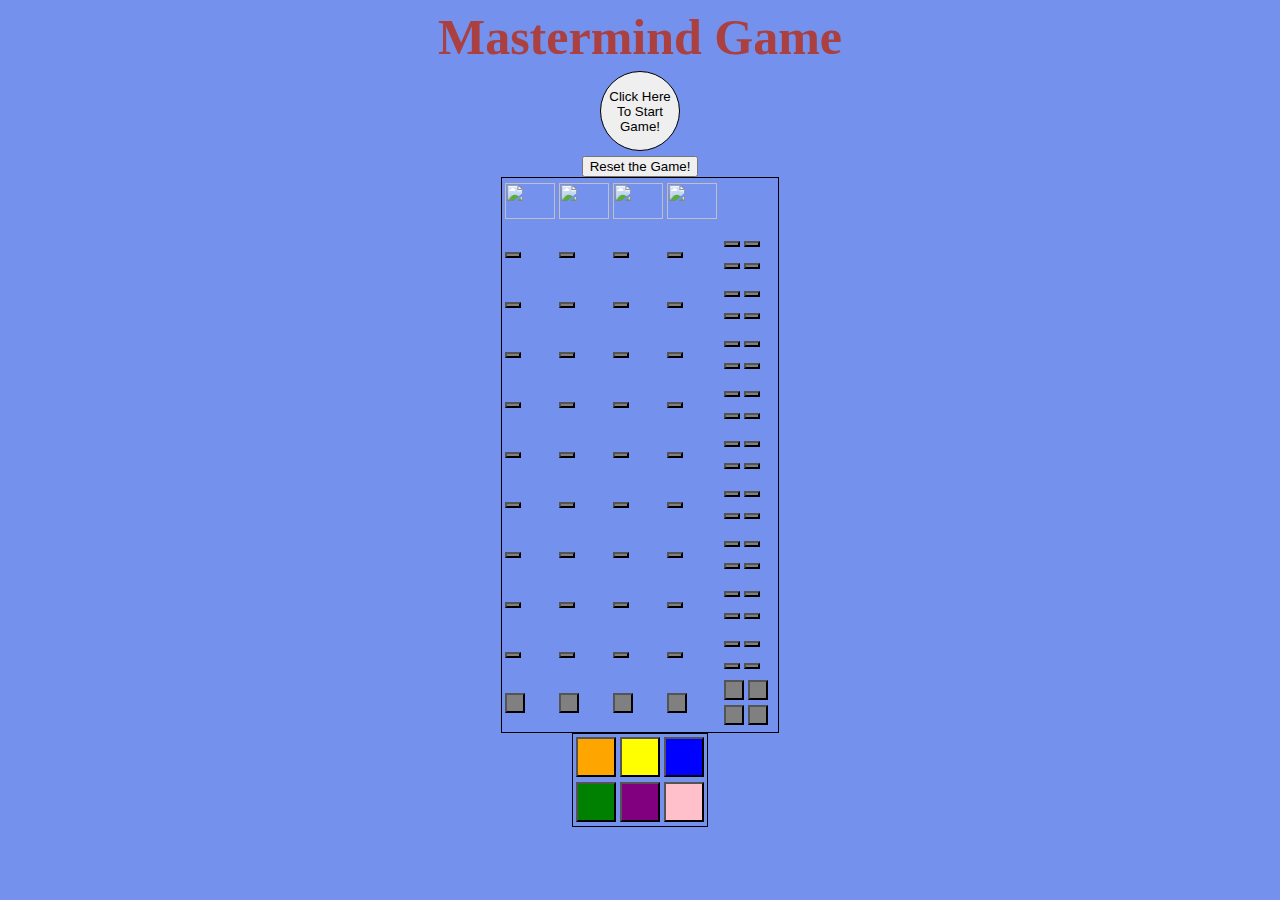
==== commit fe1cbe21: "cleaned up the JS file" ====
--- a/index.html
+++ b/index.html
@@ -259,7 +259,7 @@
                             </table>
                         </td>
                          <td>
-                            <button class="submit">Submit</button>
+                            <button id ="first" class="submit">Submit</button>
                          </td>
 
                     </tr>
--- a/Mastermindcss.css
+++ b/Mastermindcss.css
@@ -142,3 +142,7 @@
     display: inline-block;
 }
 
+#first {
+    display: none;
+}
+
